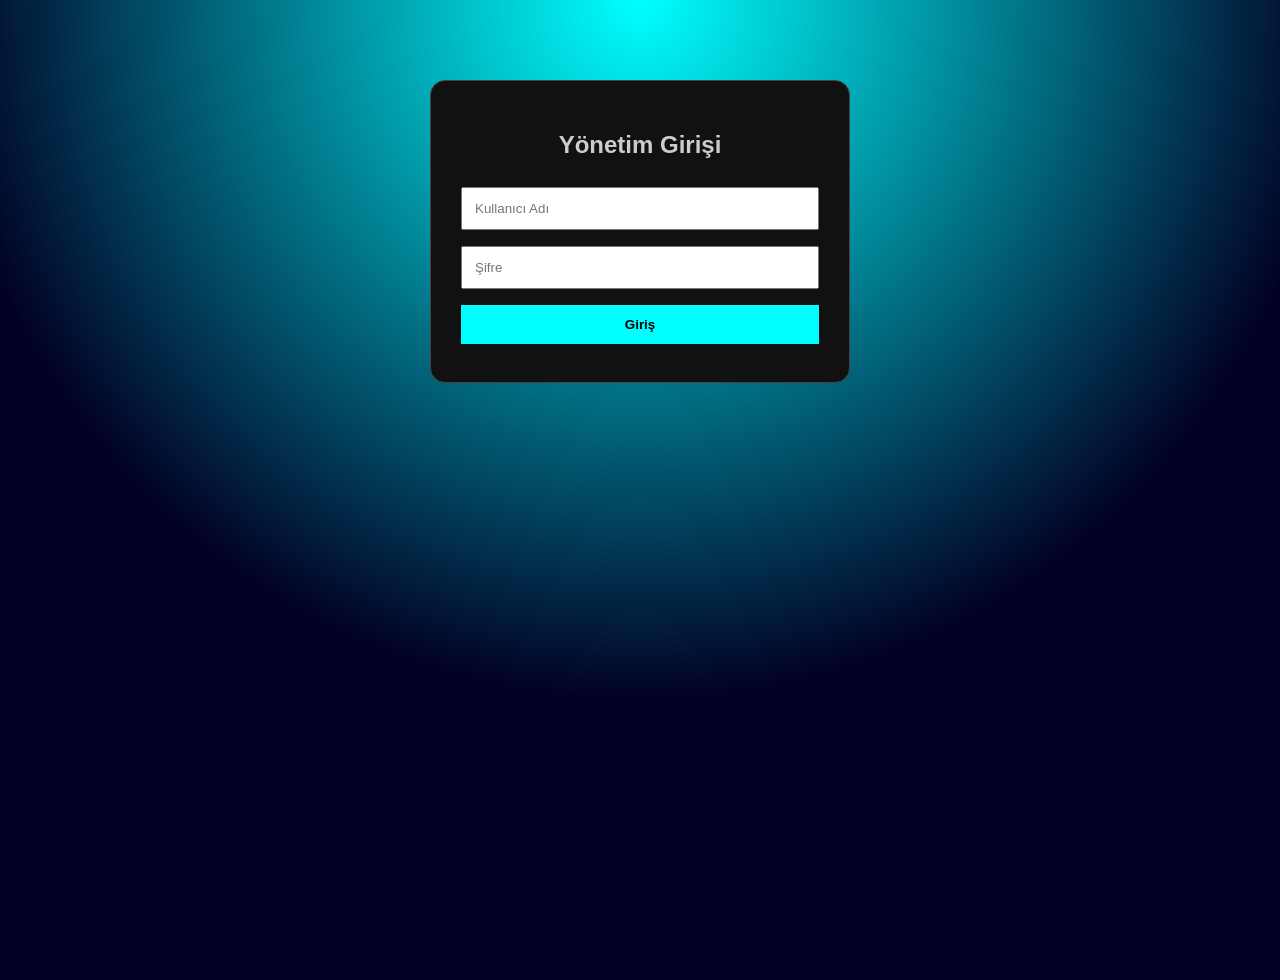
==== admin.html @ fbd4cdd6 "Create admin.html" ====
<!DOCTYPE html>
<html>
<head>
<meta charset="UTF-8">
<title>Admin</title>
<link rel="stylesheet" href="style.css">
</head>
<body>

<div class="box admin">
  <h2>Yönetim Girişi</h2>
  <input id="aUser" placeholder="Kullanıcı Adı">
  <input id="aPass" type="password" placeholder="Şifre">
  <button onclick="adminLogin()">Giriş</button>
</div>

<script src="script.js"></script>
</body>
</html>
---- style.css ----
*{box-sizing:border-box;font-family:Arial}
body{
  margin:0;
  min-height:100vh;
  background:#020024;
  background:radial-gradient(circle at top,#0ff 0%,#020024 60%);
  color:#fff;
}
.box{
  max-width:420px;
  margin:80px auto;
  padding:30px;
  background:rgba(0,0,0,0.7);
  border-radius:15px;
  box-shadow:0 0 20px #0ff;
  text-align:center;
}
h2{color:#0ff}
input,button{
  width:100%;
  padding:12px;
  margin:8px 0;
}
button{
  background:#0ff;
  border:none;
  font-weight:bold;
  cursor:pointer;
}
a{color:#0ff;cursor:pointer;display:block;margin-top:10px}

.admin{
  background:#111;
  box-shadow:none;
  border:1px solid #444;
}
.admin h2{color:#ccc}
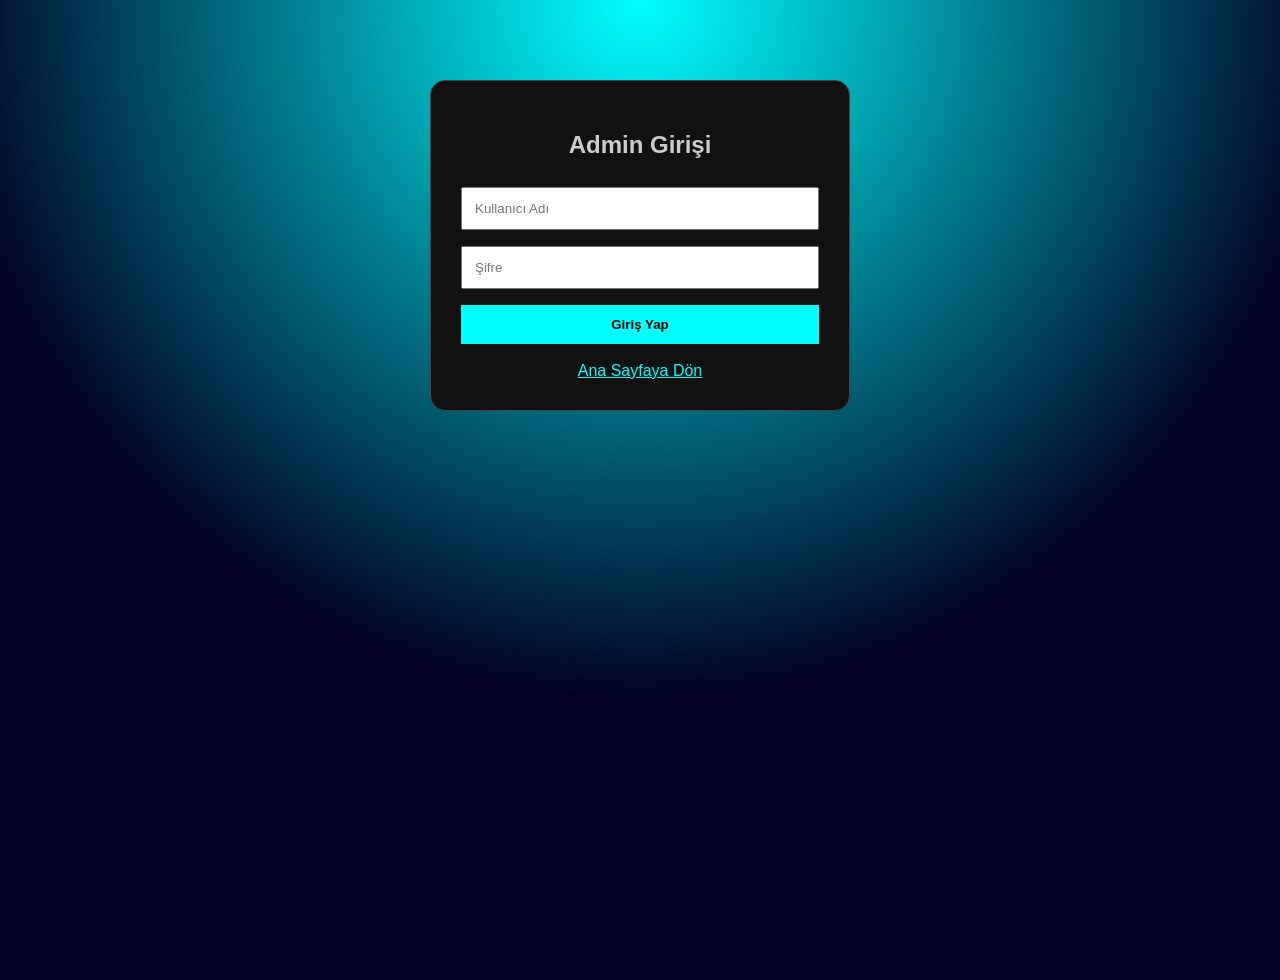
==== commit a0bb0921: "Update admin.html" ====
--- a/admin.html
+++ b/admin.html
@@ -2,16 +2,17 @@
 <html>
 <head>
 <meta charset="UTF-8">
-<title>Admin</title>
+<title>Yönetim Girişi</title>
 <link rel="stylesheet" href="style.css">
 </head>
 <body>
 
 <div class="box admin">
-  <h2>Yönetim Girişi</h2>
+  <h2>Admin Girişi</h2>
   <input id="aUser" placeholder="Kullanıcı Adı">
   <input id="aPass" type="password" placeholder="Şifre">
-  <button onclick="adminLogin()">Giriş</button>
+  <button onclick="adminLogin()">Giriş Yap</button>
+  <a href="index.html">Ana Sayfaya Dön</a>
 </div>
 
 <script src="script.js"></script>
--- a/style.css
+++ b/style.css
@@ -35,3 +35,35 @@
   border:1px solid #444;
 }
 .admin h2{color:#ccc}
+/* ADMIN GİRİŞ - SOL ALT */
+.admin-login-box{
+  position:fixed;
+  bottom:20px;
+  left:20px;
+  width:260px;
+  background:#111;
+  padding:15px;
+  border-radius:10px;
+  border:1px solid #444;
+}
+.admin-login-box h3{
+  margin:0 0 10px 0;
+  color:#aaa;
+  font-size:16px;
+}
+.admin-login-box input{
+  width:100%;
+  padding:8px;
+  margin:5px 0;
+}
+.admin-login-box button{
+  width:100%;
+  padding:8px;
+  background:#333;
+  color:#fff;
+  border:none;
+  cursor:pointer;
+}
+.admin-login-box button:hover{
+  background:#555;
+}
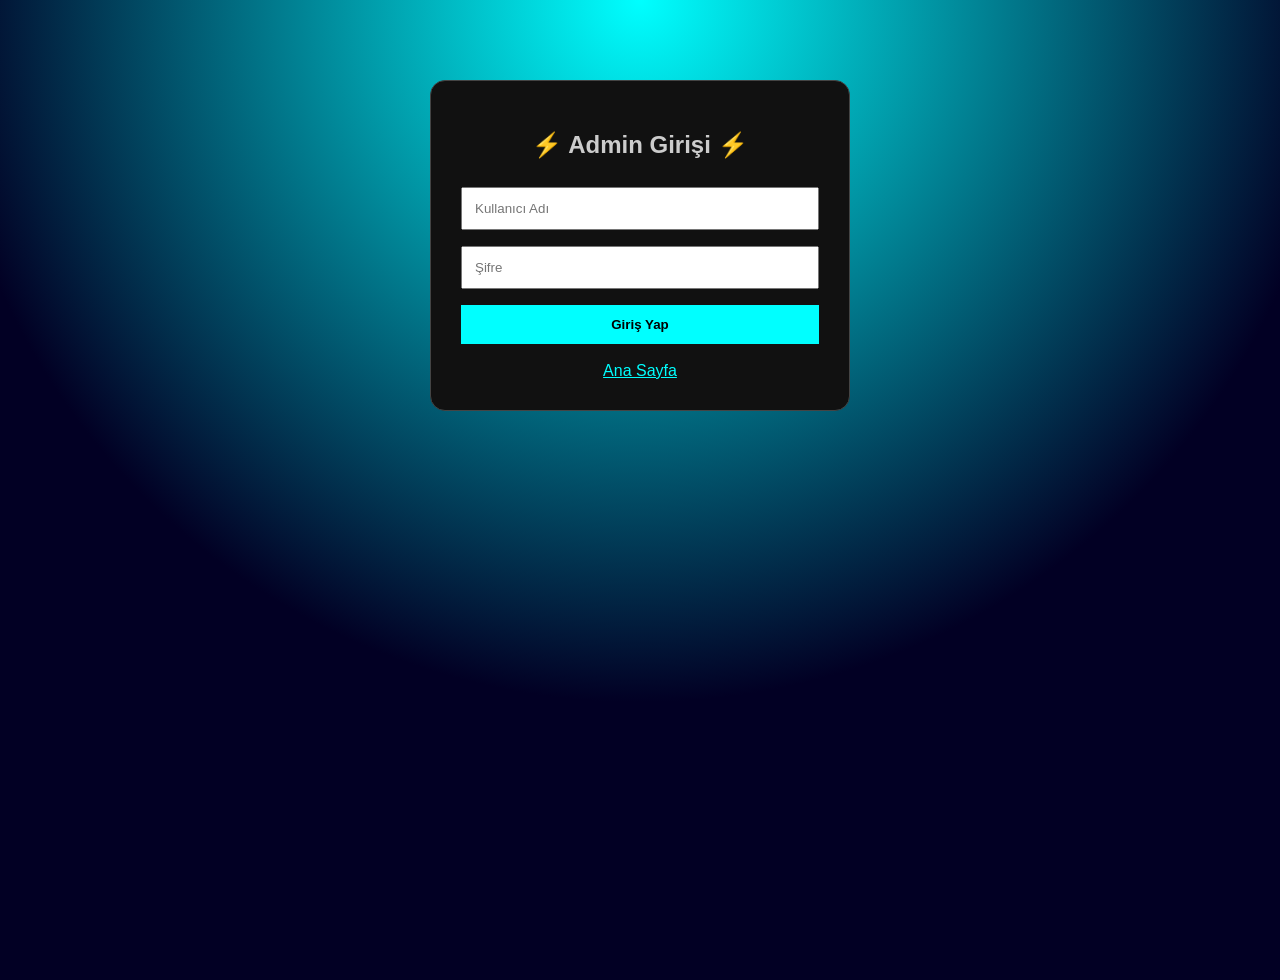
==== commit 9ac83b25: "Update admin.html" ====
--- a/admin.html
+++ b/admin.html
@@ -8,11 +8,11 @@
 <body>
 
 <div class="box admin">
-  <h2>Admin Girişi</h2>
+  <h2>⚡ Admin Girişi ⚡</h2>
   <input id="aUser" placeholder="Kullanıcı Adı">
   <input id="aPass" type="password" placeholder="Şifre">
   <button onclick="adminLogin()">Giriş Yap</button>
-  <a href="index.html">Ana Sayfaya Dön</a>
+  <a href="index.html">Ana Sayfa</a>
 </div>
 
 <script src="script.js"></script>
--- a/style.css
+++ b/style.css
@@ -35,35 +35,34 @@
   border:1px solid #444;
 }
 .admin h2{color:#ccc}
-/* ADMIN GİRİŞ - SOL ALT */
-.admin-login-box{
+/* YÖNETİM GİRİŞ BUTONU */
+.admin-entry{
   position:fixed;
   bottom:20px;
   left:20px;
-  width:260px;
-  background:#111;
+}
+.admin-entry button{
+  padding:12px 20px;
+  font-weight:bold;
+  background:black;
+  color:red;
+  border:2px solid red;
+  cursor:pointer;
+  box-shadow:0 0 10px red,0 0 30px red;
+}
+.admin-entry button:hover{
+  box-shadow:0 0 20px red,0 0 60px red;
+}
+
+/* ADMIN PANEL */
+.admin-panel{
+  background:black;
+  color:red;
+  box-shadow:0 0 20px red,0 0 60px red;
+}
+.post{
+  border:1px solid red;
   padding:15px;
-  border-radius:10px;
-  border:1px solid #444;
+  margin-bottom:15px;
 }
-.admin-login-box h3{
-  margin:0 0 10px 0;
-  color:#aaa;
-  font-size:16px;
-}
-.admin-login-box input{
-  width:100%;
-  padding:8px;
-  margin:5px 0;
-}
-.admin-login-box button{
-  width:100%;
-  padding:8px;
-  background:#333;
-  color:#fff;
-  border:none;
-  cursor:pointer;
-}
-.admin-login-box button:hover{
-  background:#555;
-}
+
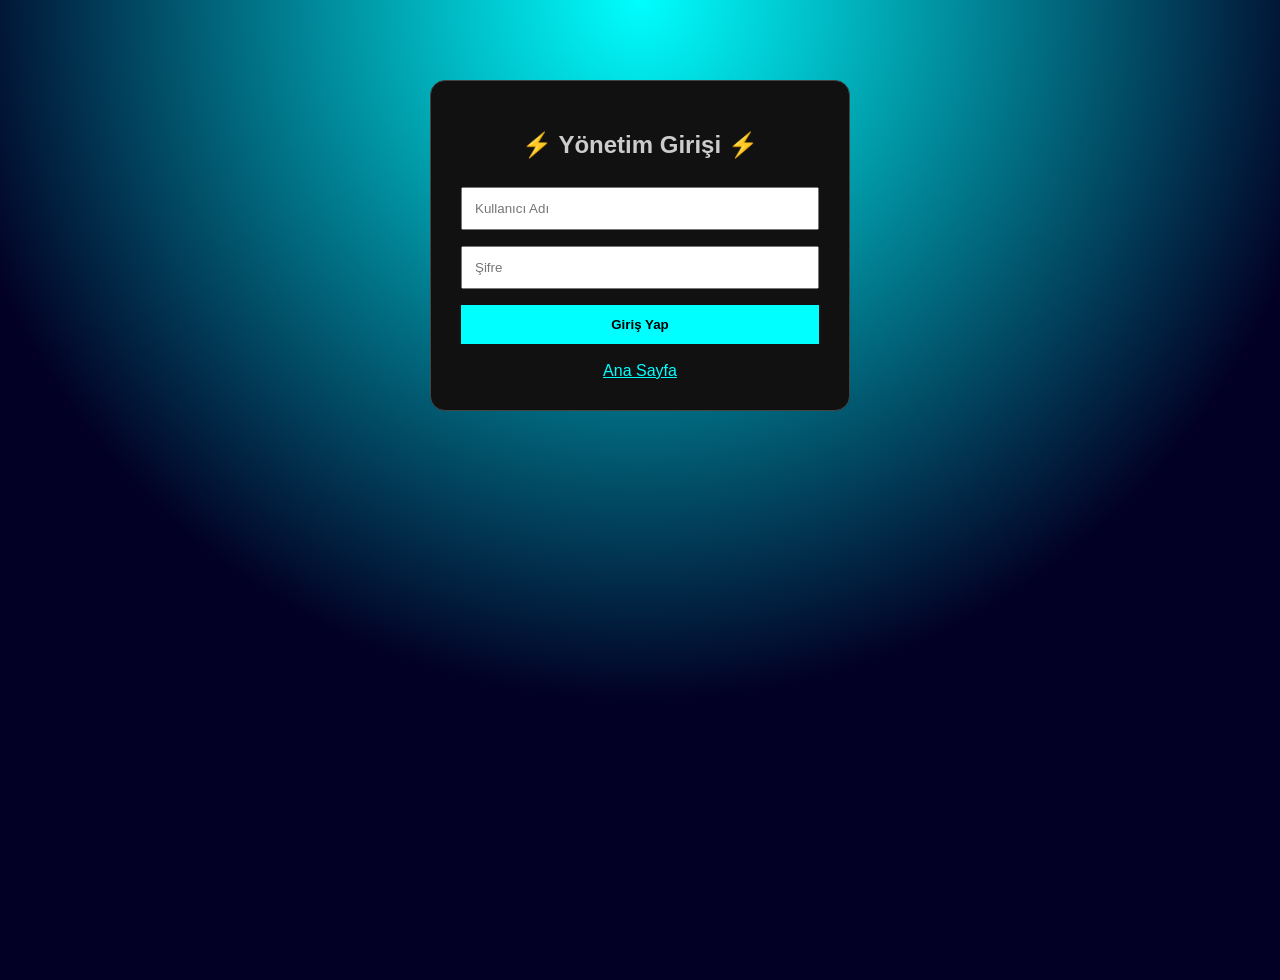
==== commit 0ac39097: "Update admin.html" ====
--- a/admin.html
+++ b/admin.html
@@ -1,20 +1,28 @@
 <!DOCTYPE html>
-<html>
+<html lang="tr">
 <head>
 <meta charset="UTF-8">
-<title>Yönetim Girişi</title>
+<title>Yönetim</title>
 <link rel="stylesheet" href="style.css">
 </head>
 <body>
 
-<div class="box admin">
-  <h2>⚡ Admin Girişi ⚡</h2>
+<!-- ADMIN GİRİŞ -->
+<div class="box admin" id="adminLoginBox">
+  <h2>⚡ Yönetim Girişi ⚡</h2>
   <input id="aUser" placeholder="Kullanıcı Adı">
   <input id="aPass" type="password" placeholder="Şifre">
   <button onclick="adminLogin()">Giriş Yap</button>
   <a href="index.html">Ana Sayfa</a>
 </div>
 
+<!-- ADMIN PANEL (AYNI SAYFA) -->
+<div class="box admin-panel" id="adminPanel" style="display:none">
+  <h2>🔥 Admin Panosu 🔥</h2>
+  <div id="postList">Henüz veri yok</div>
+  <button onclick="logout()">Çıkış</button>
+</div>
+
 <script src="script.js"></script>
 </body>
 </html>
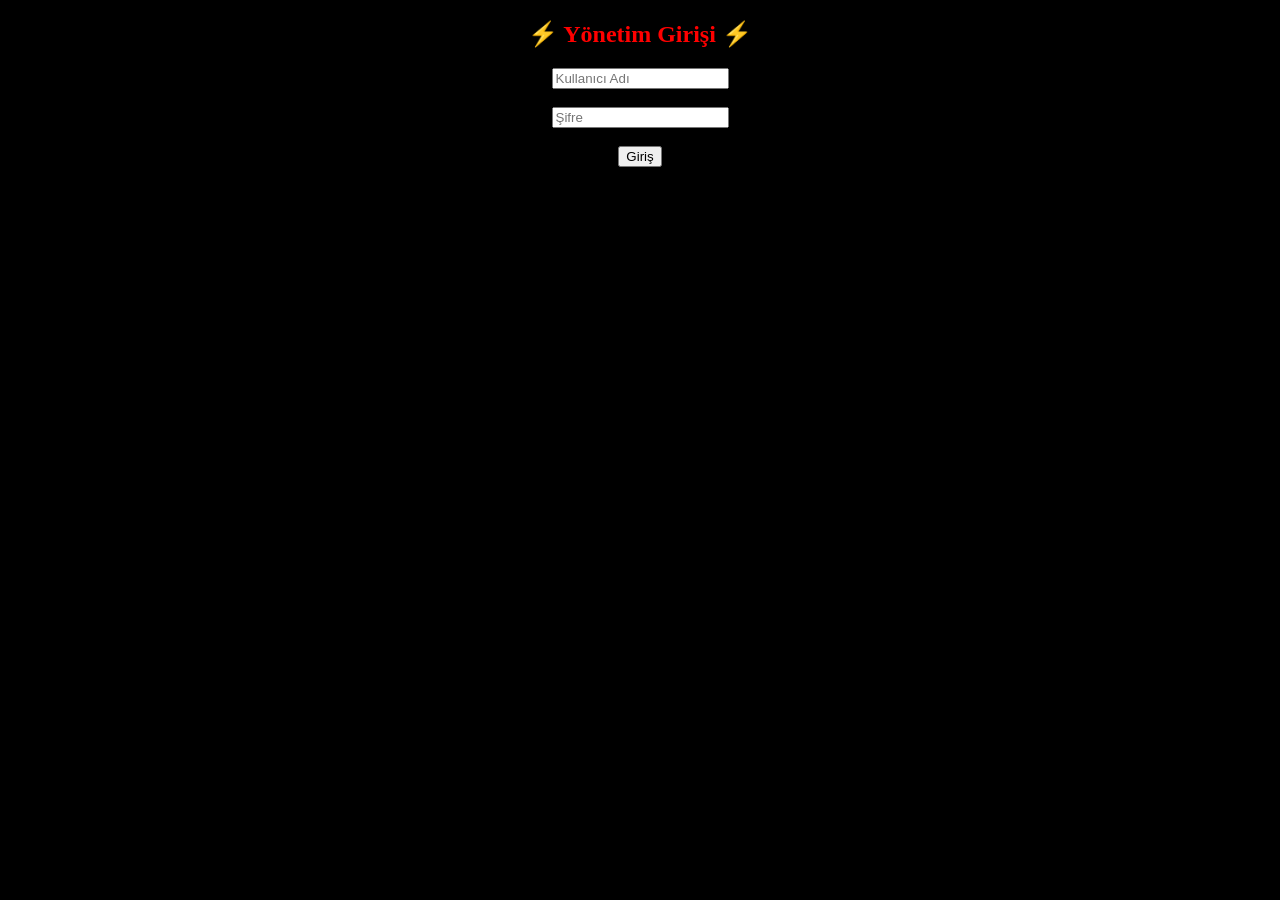
==== commit 985024dc: "Update admin.html" ====
--- a/admin.html
+++ b/admin.html
@@ -2,27 +2,24 @@
 <html lang="tr">
 <head>
 <meta charset="UTF-8">
-<title>Yönetim</title>
-<link rel="stylesheet" href="style.css">
+<title>Admin</title>
 </head>
-<body>
+<body style="background:black;color:red;text-align:center">
 
-<!-- ADMIN GİRİŞ -->
-<div class="box admin" id="adminLoginBox">
-  <h2>⚡ Yönetim Girişi ⚡</h2>
-  <input id="aUser" placeholder="Kullanıcı Adı">
-  <input id="aPass" type="password" placeholder="Şifre">
-  <button onclick="adminLogin()">Giriş Yap</button>
-  <a href="index.html">Ana Sayfa</a>
-</div>
+<h2>⚡ Yönetim Girişi ⚡</h2>
+<input id="aUser" placeholder="Kullanıcı Adı"><br><br>
+<input id="aPass" type="password" placeholder="Şifre"><br><br>
+<button onclick="login()">Giriş</button>
 
-<!-- ADMIN PANEL (AYNI SAYFA) -->
-<div class="box admin-panel" id="adminPanel" style="display:none">
-  <h2>🔥 Admin Panosu 🔥</h2>
-  <div id="postList">Henüz veri yok</div>
-  <button onclick="logout()">Çıkış</button>
-</div>
+<script>
+function login(){
+  if(aUser.value==="barisguzel" && aPass.value==="baro1453"){
+    alert("Admin girişi başarılı");
+  }else{
+    alert("Admin bilgileri hatalı");
+  }
+}
+</script>
 
-<script src="script.js"></script>
 </body>
 </html>
